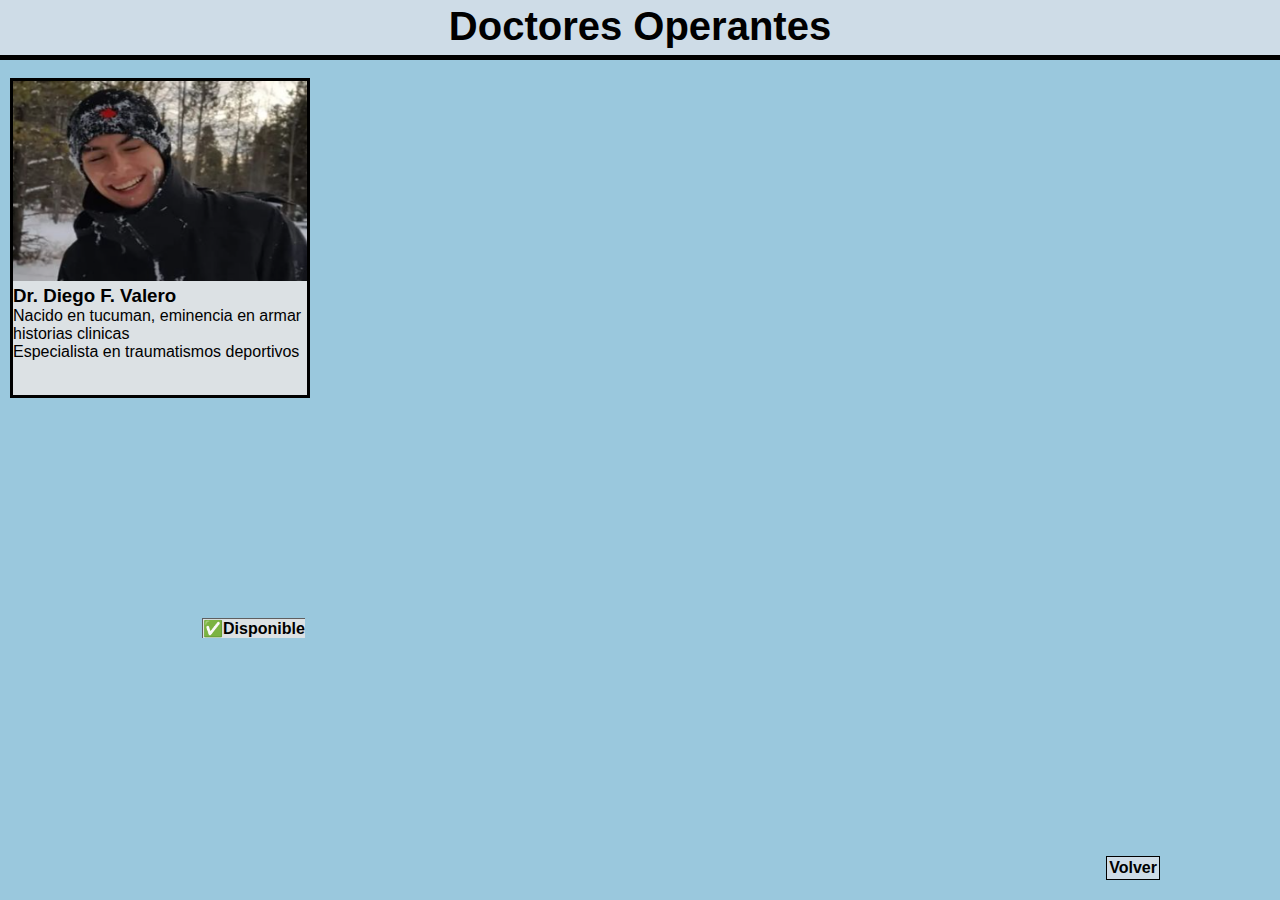
==== pages/lista-docs.html @ 718e80b5 "carga inicial de archivos" ====
<!DOCTYPE html>
<html lang="en">
<head>
    <meta charset="UTF-8">
    <meta http-equiv="X-UA-Compatible" content="IE=edge">
    <meta name="viewport" content="width=D, initial-scale=1.0">

    <link rel="stylesheet" href="/css/lista-docs.css">

    <title>Doctores</title>
</head>
<body>
    <header>
        <h1>Doctores Operantes</h1>
        <br>
    </header>
    <main>
        <div class="doc">
            <img src="/assets/doc diego.png" alt="doc_valero">
            <h3>Dr. Diego F. Valero</h3>
            <p>
                Nacido en tucuman, eminencia en armar historias clinicas
                <br> Especialista en traumatismos deportivos
                <br>
                <br>
                <b id="disponible">Disponible</b>
            </p>
        </div>
    </main>
    <footer>
        <h4><a href="/index.html">Volver</a></h4>
    </footer>
</body>
</html>
---- css/lista-docs.css ----
*{
    margin: 0;
    padding:0;
    box-sizing: border-box;
    background-color: rgb(154, 200, 221);
    font-family: Arial;
}

header h1{
    height: 60px;
    text-align: center;
    /* border: 5px solid black; */
    border-bottom: 5px solid black;
    padding: 3.5px;
    background-color: rgb(206, 220, 231);
    font-size: 250%;
    margin-top: 0px;
}

.doc{
    width: 300px;
    height: 320px;
    background-color: rgb(220, 225, 228);
    border: 3px solid black;
    margin-left: 10px;
}

.doc img{
    width: 294px;
    height: 200px;
}

.doc p{
    background-color: rgb(220, 225, 228);
}

.doc h3{
    background-color: rgb(220, 225, 228);
    font-family:'Franklin Gothic Medium', 'Arial Narrow', Arial, sans-serif;
}

h4{
    text-align: right;
}

a{
    text-align: right;
    text-decoration: none;
    color: black;
    position:absolute ;
    bottom: 20px; 
    right: 120px;
    border: 1px solid black;
    background-color: rgb(206, 220, 231);
    padding: 2px;
}

h4:hover, a:hover{
    background-color: rgb(172, 176, 179);
}

#disponible{
    position: absolute;
    left: 202px;
    bottom: 262px;
    background-color: rgb(220, 225, 228);
    border-top: 1px solid rgb(95, 95, 95);
    border-left: 1px solid rgb(95, 95, 95);
}

#disponible::before{
    content: "✅";
}
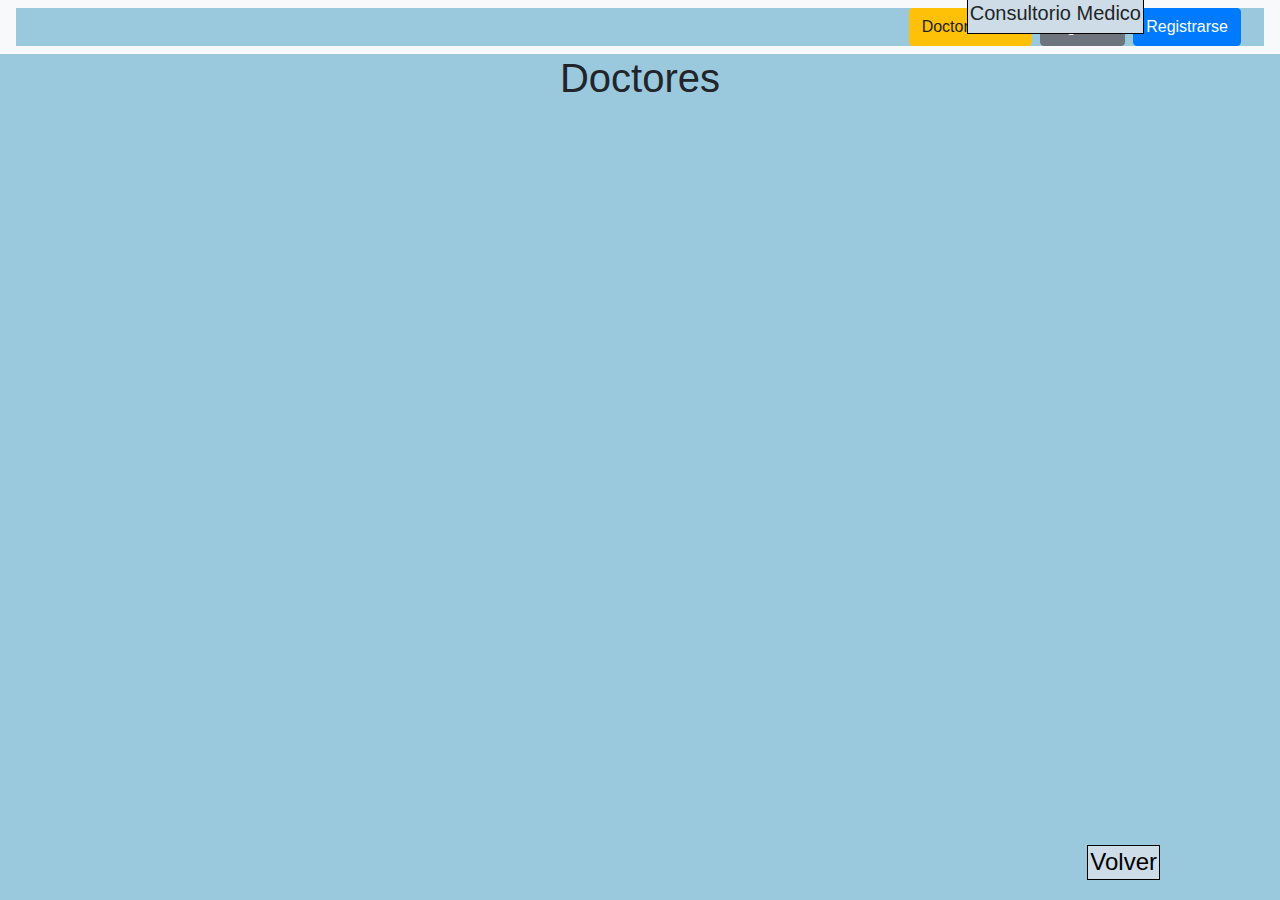
==== commit 49e18b77: "creacion de listar doctores (error sin resolver)" ====
--- a/pages/lista-docs.html
+++ b/pages/lista-docs.html
@@ -1,34 +1,49 @@
 <!DOCTYPE html>
-<html lang="en">
+<html lang="es">
 <head>
     <meta charset="UTF-8">
     <meta http-equiv="X-UA-Compatible" content="IE=edge">
-    <meta name="viewport" content="width=D, initial-scale=1.0">
-
+    <meta name="viewport" content="width=device-width, initial-scale=1.0">
+    <link rel="stylesheet" href="https://cdn.jsdelivr.net/npm/bootstrap@4.0.0/dist/css/bootstrap.min.css" integrity="sha384-Gn5384xqQ1aoWXA+058RXPxPg6fy4IWvTNh0E263XmFcJlSAwiGgFAW/dAiS6JXm" crossorigin="anonymous">
     <link rel="stylesheet" href="/css/lista-docs.css">
 
     <title>Doctores</title>
 </head>
 <body>
     <header>
-        <h1>Doctores Operantes</h1>
-        <br>
+        <nav class="navbar navbar-light bg-light justify-content-between">
+            <div class="container-fluid">
+                <div class="flex-row  d-flex">
+                            <a class="navbar-brand ">Consultorio Medico</a>
+                </div>
+                        <div class="d-flex flex-row-reverse">
+                            <button class="btn btn-primary my-2 my-sm-0 mr-2" type="submit">Registrarse</button>
+                            <button class="btn btn-secondary my-2 my-sm-0 mr-2" type="submit">Ingresar</button>
+                            <button class="btn btn-warning my-2 my-sm-0 mr-2" type="submit" onclick="location.href=`/pages/nuevoDoc.html`">Doctor Nuevo</button>
+                        </div>
+             </div>
+            </nav>
     </header>
     <main>
-        <div class="doc">
-            <img src="/assets/doc diego.png" alt="doc_valero">
-            <h3>Dr. Diego F. Valero</h3>
-            <p>
-                Nacido en tucuman, eminencia en armar historias clinicas
-                <br> Especialista en traumatismos deportivos
+
+        <div class="container">
+            <div class="row mb-5 d-flex justify-content-center">
+                <h1>Doctores</h1>
                 <br>
-                <br>
-                <b id="disponible">Disponible</b>
-            </p>
+            </div>
         </div>
+        <div id="nose" class="row row-cols-1 row-cols-md-3 g-4" >
+
+        </div>
+        
     </main>
     <footer>
         <h4><a href="/index.html">Volver</a></h4>
     </footer>
+    <script src="/js/lista-docs.js"></script>
+    <script src="/js/registrar-doctor.js"></script>
+    <script src="https://code.jquery.com/jquery-3.2.1.slim.min.js" integrity="sha384-KJ3o2DKtIkvYIK3UENzmM7KCkRr/rE9/Qpg6aAZGJwFDMVNA/GpGFF93hXpG5KkN" crossorigin="anonymous"></script>
+    <script src="https://cdn.jsdelivr.net/npm/popper.js@1.12.9/dist/umd/popper.min.js" integrity="sha384-ApNbgh9B+Y1QKtv3Rn7W3mgPxhU9K/ScQsAP7hUibX39j7fakFPskvXusvfa0b4Q" crossorigin="anonymous"></script>
+    <script src="https://cdn.jsdelivr.net/npm/bootstrap@4.0.0/dist/js/bootstrap.min.js" integrity="sha384-JZR6Spejh4U02d8jOt6vLEHfe/JQGiRRSQQxSfFWpi1MquVdAyjUar5+76PVCmYl" crossorigin="anonymous"></script>
 </body>
 </html>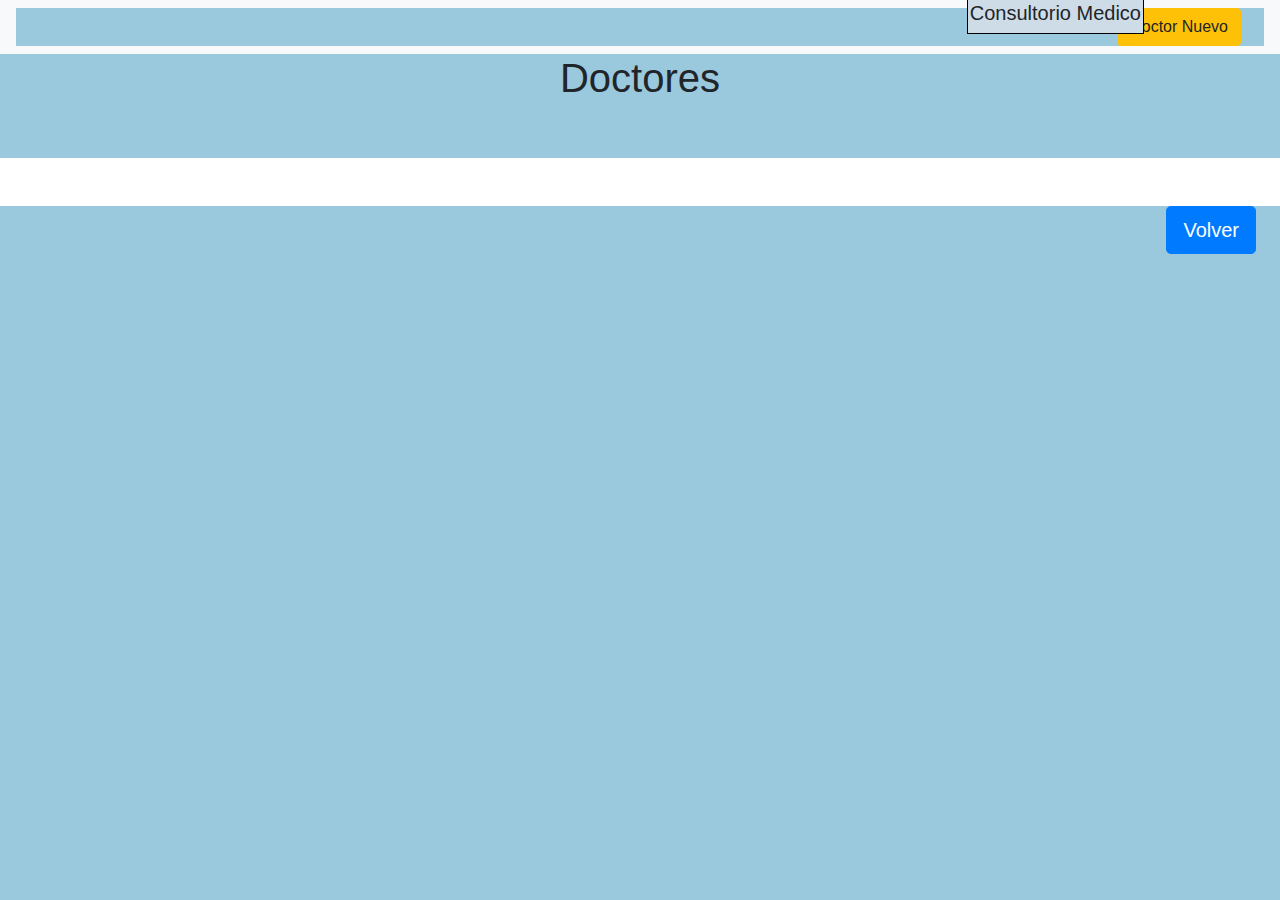
==== commit 0a2d1fdd: "actualizacion de estado 30-04-24" ====
--- a/pages/lista-docs.html
+++ b/pages/lista-docs.html
@@ -17,8 +17,7 @@
                             <a class="navbar-brand ">Consultorio Medico</a>
                 </div>
                         <div class="d-flex flex-row-reverse">
-                            <button class="btn btn-primary my-2 my-sm-0 mr-2" type="submit">Registrarse</button>
-                            <button class="btn btn-secondary my-2 my-sm-0 mr-2" type="submit">Ingresar</button>
+                            <div id="usuarioActND"></div>
                             <button class="btn btn-warning my-2 my-sm-0 mr-2" type="submit" onclick="location.href=`/pages/nuevoDoc.html`">Doctor Nuevo</button>
                         </div>
              </div>
@@ -32,13 +31,15 @@
                 <br>
             </div>
         </div>
-        <div id="nose" class="row row-cols-1 row-cols-md-3 g-4" >
+        <div id="docsL" class="row row-cols-1 row-cols-md-3 g-4" >
 
         </div>
         
-    </main>
+    </main> 
     <footer>
-        <h4><a href="/index.html">Volver</a></h4>
+        <div class="d-flex flex-row-reverse mr-4 mt-5">
+            <button type="button" class="btn btn-primary btn-lg" onclick="location.href='/index.html'">Volver</button>
+        </div>
     </footer>
     <script src="/js/lista-docs.js"></script>
     <script src="/js/registrar-doctor.js"></script>
